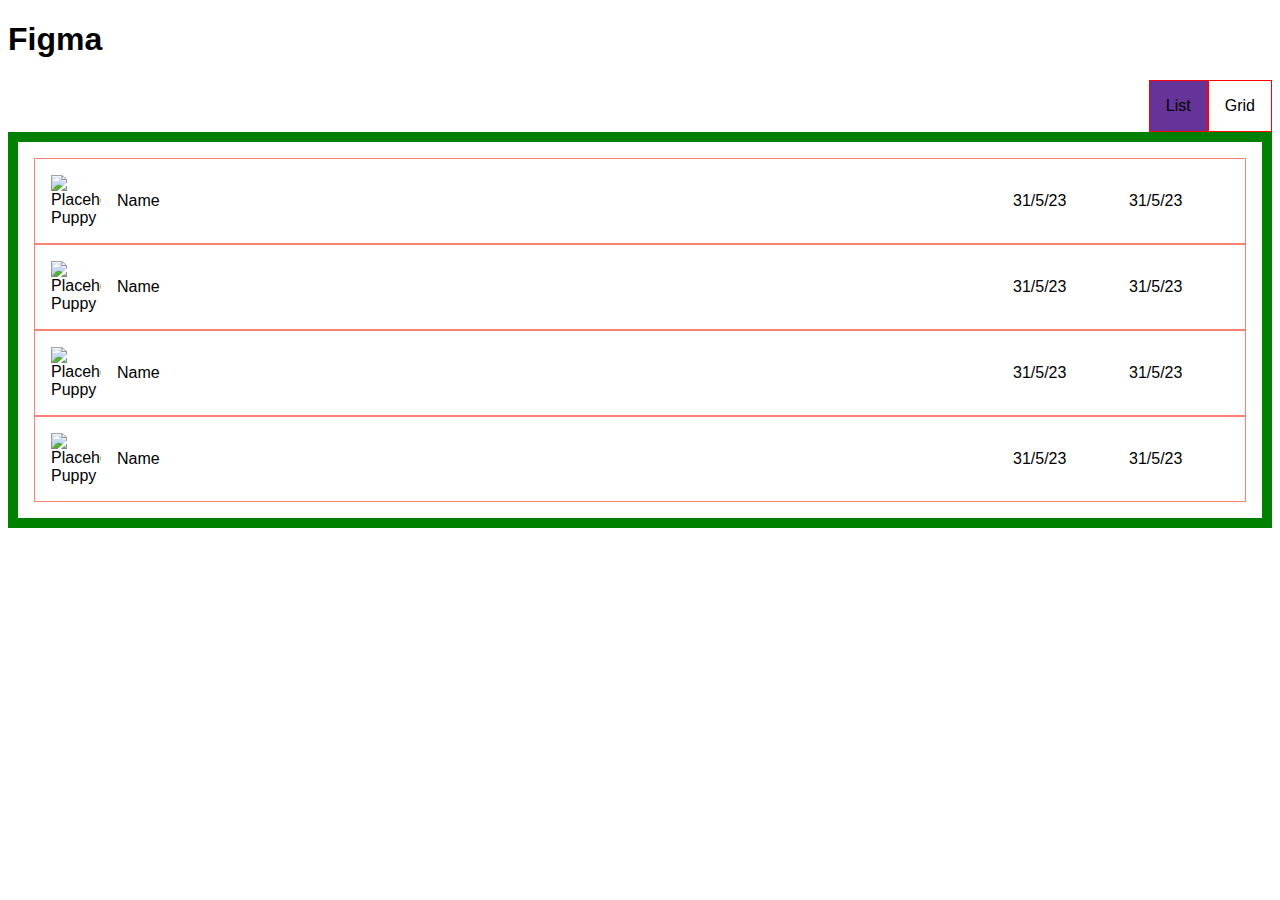
==== 18-figma/index.html @ a65e4dfd "Add files via upload" ====
<!DOCTYPE html>
<html lang="es">
<head>
    <meta charset="UTF-8">
    <meta http-equiv="X-UA-Compatible" content="IE=edge">
    <meta name="viewport" content="width=device-width, initial-scale=1.0">
    <link rel="stylesheet" href="./styles.css">
    <title>Figma</title>

</head>
<body>
    <h1>Figma</h1>
    <div class="projects">
        <input checked type="radio" name="display" id="list">
        <input type="radio" name="display" id="grid">
        <div class="project-actions">
            <label for="list">List</label>
            <label for="grid">Grid</label>
        </div>
        <div class="project-list">
            <div class="project">
                <img src="http://place-puppy.com/200x300" alt="Placeholder Puppy">
                <p class="project-name">Name</p>
                <time datetime="31-5-2023">31/5/23</time>
                <time datetime="31-5-2023">31/5/23</time>

            </div> 
            <div class="project">
                <img src="http://place-puppy.com/200x300" alt="Placeholder Puppy">
                <p class="project-name">Name</p>
                <time datetime="31-5-2023">31/5/23</time>
                <time datetime="31-5-2023">31/5/23</time>

            </div> 
            <div class="project">
                <img src="http://place-puppy.com/200x300" alt="Placeholder Puppy">
                <p class="project-name">Name</p>
                <time datetime="31-5-2023">31/5/23</time>
                <time datetime="31-5-2023">31/5/23</time>

            </div> 
            <div class="project">
                <img src="http://place-puppy.com/200x300" alt="Placeholder Puppy">
                <p class="project-name">Name</p>
                <time datetime="31-5-2023">31/5/23</time>
                <time datetime="31-5-2023">31/5/23</time>

            </div>  
        </div>
    </div>
</body>
</html>
---- 18-figma/styles.css ----
input[id="list"]:checked ~ .project-list{
    border: 10px solid green
}

input[id="list"]:checked ~ .project-list .project{
    border: 1px solid salmon;

    display: grid; /* te proporciona una cuadrícula de una sola column*/
    grid-template-columns: 50px 1fr 100px 100px; /*sirve para definir el número de columnas que tendrá nuestra rejilla, así como los tamaños asignados a cada una*/

    gap: 1rem; /*espasios entre elementos*/
    padding: 1rem; /*relleno*/
    align-items: center; /*alinear objetos*/

}
input[id="list"]:checked ~ .project-list .project img{
    inline-size: 50px;
    aspect-ratio: 1/1; 
    object-fit: cover;

}


















input[id="grid"]:checked ~ .project-list{
    border: 10px solid blue;
}

.project-list {
    padding: 1rem;
}


input[id="list"]:checked ~ .project-actions [for="list"] ,
input[id="grid"]:checked ~ .project-actions [for="grid"] {
    background-color: rebeccapurple;
}

input {
    display: none;
}

body {
    font-family: sans-serif;
}

.project-actions {
    display: flex;
    justify-content: flex-end;
}

label {
    border: 1px solid red;
    cursor: pointer;
    user-select: none;
    padding: 1rem;
}
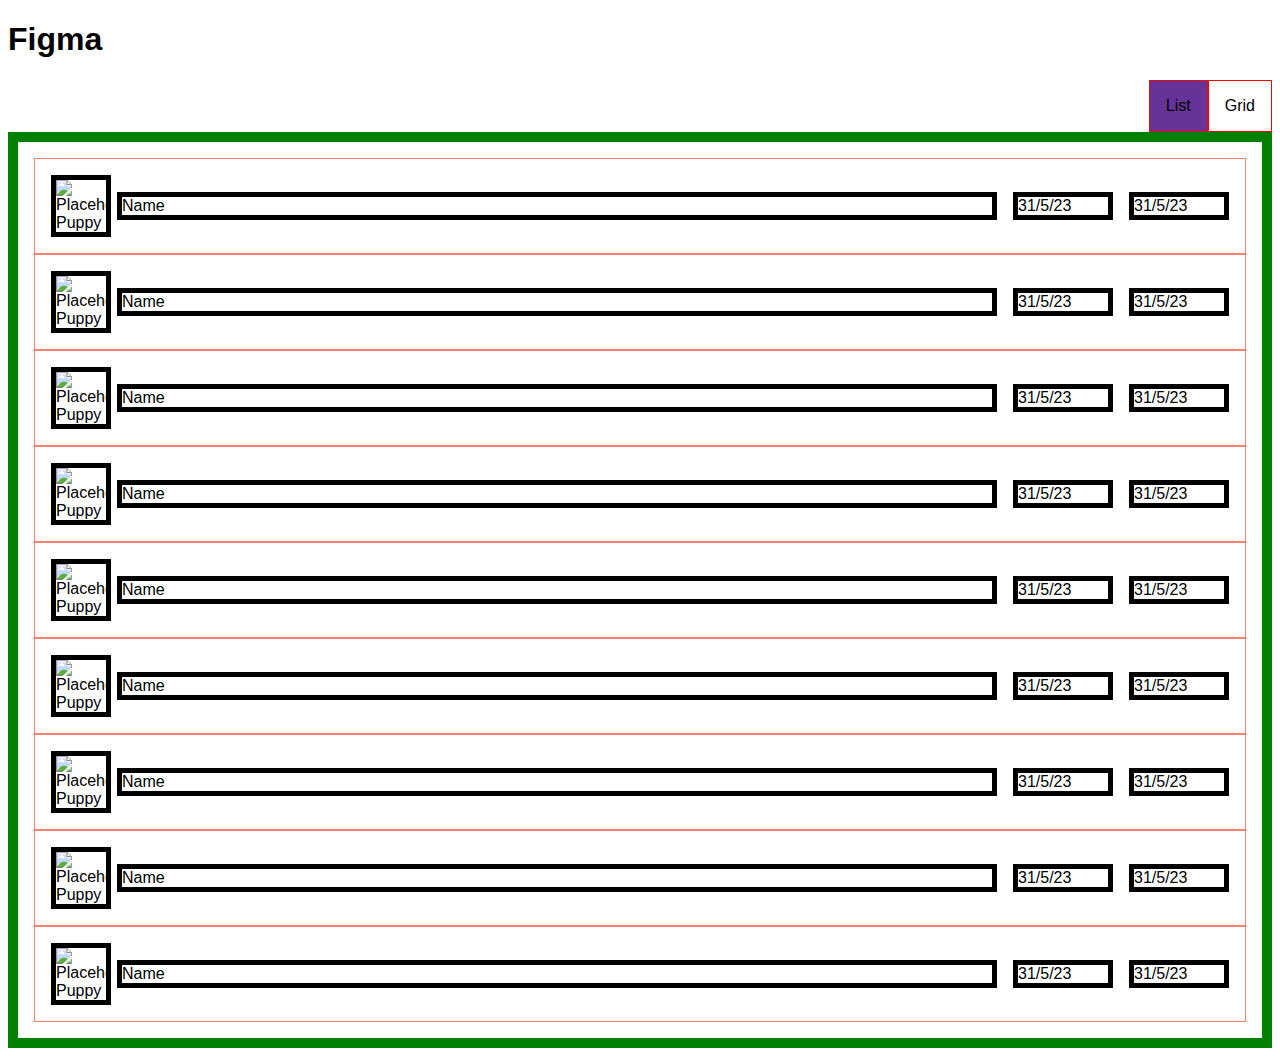
==== commit 8afbe5c2: "0.2" ====
--- a/18-figma/index.html
+++ b/18-figma/index.html
@@ -45,6 +45,41 @@
                 <time datetime="31-5-2023">31/5/23</time>
                 <time datetime="31-5-2023">31/5/23</time>
 
+            </div> 
+            <div class="project">
+                <img src="http://place-puppy.com/200x300" alt="Placeholder Puppy">
+                <p class="project-name">Name</p>
+                <time datetime="31-5-2023">31/5/23</time>
+                <time datetime="31-5-2023">31/5/23</time>
+
+            </div> 
+            <div class="project">
+                <img src="http://place-puppy.com/200x300" alt="Placeholder Puppy">
+                <p class="project-name">Name</p>
+                <time datetime="31-5-2023">31/5/23</time>
+                <time datetime="31-5-2023">31/5/23</time>
+
+            </div> 
+            <div class="project">
+                <img src="http://place-puppy.com/200x300" alt="Placeholder Puppy">
+                <p class="project-name">Name</p>
+                <time datetime="31-5-2023">31/5/23</time>
+                <time datetime="31-5-2023">31/5/23</time>
+
+            </div> 
+            <div class="project">
+                <img src="http://place-puppy.com/200x300" alt="Placeholder Puppy">
+                <p class="project-name">Name</p>
+                <time datetime="31-5-2023">31/5/23</time>
+                <time datetime="31-5-2023">31/5/23</time>
+
+            </div> 
+            <div class="project">
+                <img src="http://place-puppy.com/200x300" alt="Placeholder Puppy">
+                <p class="project-name">Name</p>
+                <time datetime="31-5-2023">31/5/23</time>
+                <time datetime="31-5-2023">31/5/23</time>
+
             </div>  
         </div>
     </div>
--- a/18-figma/styles.css
+++ b/18-figma/styles.css
@@ -1,3 +1,6 @@
+/*LIST*/
+
+
 input[id="list"]:checked ~ .project-list{
     border: 10px solid green
 }
@@ -13,11 +16,53 @@
     align-items: center; /*alinear objetos*/
 
 }
+input[id="list"]:checked ~ .project-list .project > * {
+    border: 5px solid black; 
+}
 input[id="list"]:checked ~ .project-list .project img{
     inline-size: 50px;
     aspect-ratio: 1/1; 
     object-fit: cover;
+}
 
+
+/*GRID*/
+
+
+input[id="grid"]:checked ~ .project-list{
+    border: 10px solid blue;
+
+    display: grid; 
+    grid-template-columns: repeat(auto-fit, minmax(200px, 1fr)) ;
+
+    gap: 1rem;
+}
+input[id="grid"]:checked ~ .project-list .project {
+    border: 5px solid green;
+    grid-template-columns: 100px 1fr;
+    grid-template-rows: 200px auto auto;
+    border-radius: 1rem;
+    overflow: hidden; /*Oculta cualquier elemento hijo que se desvorda*/
+    display: grid;
+    align-items: center;
+}
+input[id="grid"]:checked ~ .project-list .project img{
+    inline-size: 100%;
+    block-size: 100%;
+    /* aspect-ratio: 1/1; */
+    object-fit: cover;
+    grid-area: 1 / 1/ 1 / -1;
+}
+input[id="grid"]:checked ~ .project-list .project time:nth-of-type(1) {
+    grid-column-start: 2;
+}
+input[id="grid"]:checked ~ .project-list .project time:nth-of-type(2) {
+    grid-column-start: 2;
+
+}
+input[id="grid"]:checked ~ .project-list .project-name {
+    /* background-color: orange; */
+    grid-row: 2 / -1;
 }
 
 
@@ -37,9 +82,7 @@
 
 
 
-input[id="grid"]:checked ~ .project-list{
-    border: 10px solid blue;
-}
+
 
 .project-list {
     padding: 1rem;
